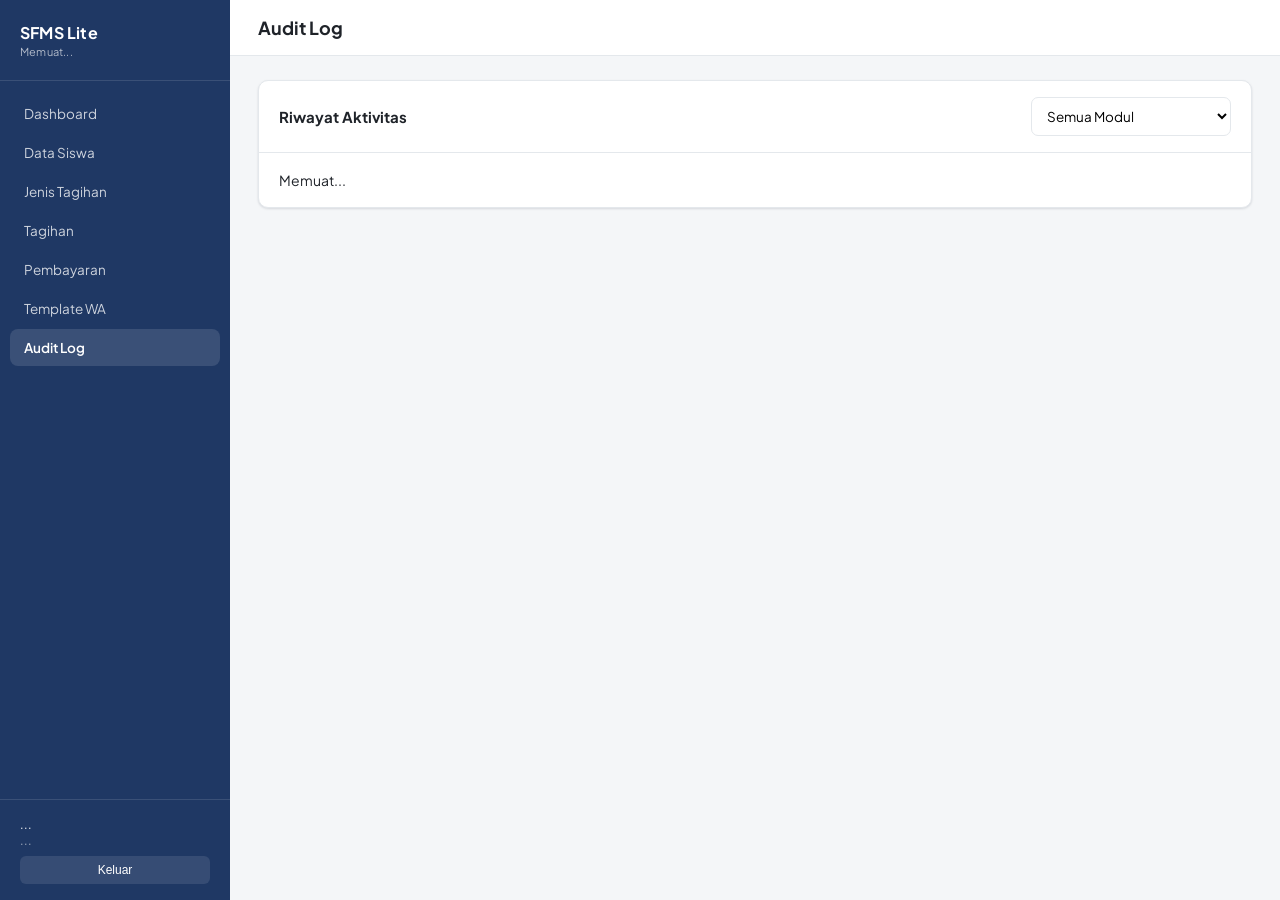
==== audit-log.html @ ceb2374f "Add files via upload" ====
<!DOCTYPE html>
<html lang="id">
<head>
<meta charset="UTF-8" />
<meta name="viewport" content="width=device-width, initial-scale=1.0" />
<title>Audit Log — SFMS Lite</title>
<link rel="stylesheet" href="css/style.css" />
<link rel="preconnect" href="https://fonts.googleapis.com">
<link href="https://fonts.googleapis.com/css2?family=Plus+Jakarta+Sans:wght@400;600;700&display=swap" rel="stylesheet">
</head>
<body>
  <div class="app-shell">
    <aside class="sidebar" id="sidebar">
      <div class="brand">SFMS Lite<small data-school-name>Memuat...</small></div>
      <nav>
        <a href="dashboard.html">Dashboard</a>
        <a href="siswa.html">Data Siswa</a>
        <a href="jenis-tagihan.html">Jenis Tagihan</a>
        <a href="tagihan.html">Tagihan</a>
        <a href="pembayaran.html">Pembayaran</a>
        <a href="template.html">Template WA</a>
        <a href="audit-log.html" class="active" data-roles="kepala_sekolah,super_admin">Audit Log</a>
      </nav>
      <div class="user-box">
        <div data-user-name>...</div>
        <div class="role" data-user-role>...</div>
        <button data-logout>Keluar</button>
      </div>
    </aside>

    <main class="main">
      <div class="topbar"><h1>Audit Log</h1></div>
      <div class="content">
        <div class="panel">
          <div class="panel-head">
            <h2>Riwayat Aktivitas</h2>
            <select id="filterEntity" style="width:200px;margin:0">
              <option value="">Semua Modul</option>
              <option value="students">Data Siswa</option>
              <option value="bills">Tagihan</option>
              <option value="payments">Pembayaran</option>
              <option value="billing_types">Jenis Tagihan</option>
            </select>
          </div>
          <div class="panel-body" id="logWrap">Memuat...</div>
        </div>
      </div>
    </main>
  </div>

  <!-- Modal detail before/after -->
  <div id="detailOverlay" style="display:none;position:fixed;inset:0;background:rgba(0,0,0,0.4);align-items:center;justify-content:center;z-index:100">
    <div style="background:#fff;border-radius:12px;padding:24px;width:600px;max-width:90%;max-height:80vh;overflow:auto">
      <h2 style="margin-top:0;font-size:16px">Detail Perubahan</h2>
      <div style="display:flex;gap:14px;flex-wrap:wrap">
        <div style="flex:1;min-width:240px">
          <div class="label" style="font-size:12px;color:var(--grey-700);margin-bottom:6px">Sebelum</div>
          <pre id="beforeData" style="background:var(--grey-100);padding:10px;border-radius:8px;font-size:11.5px;white-space:pre-wrap;word-break:break-all"></pre>
        </div>
        <div style="flex:1;min-width:240px">
          <div class="label" style="font-size:12px;color:var(--grey-700);margin-bottom:6px">Sesudah</div>
          <pre id="afterData" style="background:var(--grey-100);padding:10px;border-radius:8px;font-size:11.5px;white-space:pre-wrap;word-break:break-all"></pre>
        </div>
      </div>
      <div style="display:flex;justify-content:flex-end;margin-top:14px">
        <button class="btn btn-ghost" id="btnCloseDetail">Tutup</button>
      </div>
    </div>
  </div>

  <script type="module" src="js/auditLog.js"></script>
</body>
</html>
---- css/style.css ----
/* ============================================================
   SFMS LITE — Stylesheet
   Tokens: warna navy (kepercayaan/keuangan), aksen hijau (lunas),
   amber (menunggak), merah (ditolak/dibatalkan).
   ============================================================ */

:root {
  --navy: #1f3864;
  --navy-dark: #142847;
  --blue: #2e75b6;
  --blue-light: #e8f1fa;
  --green: #1e7a4d;
  --green-light: #e6f4ec;
  --amber: #b3650b;
  --amber-light: #fdf1e2;
  --red: #b3261e;
  --red-light: #fbe9e7;
  --grey-900: #1f2329;
  --grey-700: #4b5258;
  --grey-400: #9aa3ab;
  --grey-200: #e4e8ec;
  --grey-100: #f4f6f8;
  --white: #ffffff;
  --radius: 10px;
  --shadow: 0 1px 3px rgba(20, 30, 50, 0.08), 0 1px 2px rgba(20, 30, 50, 0.06);
  --font: 'Plus Jakarta Sans', system-ui, -apple-system, Segoe UI, Roboto, sans-serif;
}

* { box-sizing: border-box; }

body {
  margin: 0;
  font-family: var(--font);
  background: var(--grey-100);
  color: var(--grey-900);
  font-size: 14px;
}

a { color: var(--blue); text-decoration: none; }

/* ---------- Layout shell ---------- */
.app-shell { display: flex; min-height: 100vh; }

.sidebar {
  width: 230px;
  background: var(--navy);
  color: #fff;
  display: flex;
  flex-direction: column;
  flex-shrink: 0;
}
.sidebar .brand {
  padding: 22px 20px;
  font-weight: 700;
  font-size: 16px;
  border-bottom: 1px solid rgba(255,255,255,0.12);
  letter-spacing: 0.2px;
}
.sidebar .brand small { display: block; font-weight: 400; opacity: 0.65; font-size: 11px; margin-top: 2px; }
.sidebar nav { flex: 1; padding: 14px 10px; }
.sidebar nav a {
  display: block;
  color: rgba(255,255,255,0.78);
  padding: 10px 14px;
  border-radius: 8px;
  margin-bottom: 2px;
  font-size: 13.5px;
}
.sidebar nav a.active { background: rgba(255,255,255,0.12); color: #fff; font-weight: 600; }
.sidebar nav a:hover { background: rgba(255,255,255,0.08); color: #fff; }
.sidebar .user-box {
  padding: 16px 20px;
  border-top: 1px solid rgba(255,255,255,0.12);
  font-size: 12.5px;
}
.sidebar .user-box .role { opacity: 0.6; }
.sidebar .user-box button {
  margin-top: 8px; width: 100%;
  background: rgba(255,255,255,0.1); color: #fff; border: none;
  padding: 7px; border-radius: 6px; cursor: pointer; font-size: 12px;
}

.main { flex: 1; min-width: 0; }
.topbar {
  background: #fff; border-bottom: 1px solid var(--grey-200);
  padding: 16px 28px; display: flex; align-items: center; justify-content: space-between;
}
.topbar h1 { font-size: 18px; margin: 0; font-weight: 700; }
.content { padding: 24px 28px; }

/* ---------- Cards / widgets ---------- */
.cards { display: grid; grid-template-columns: repeat(auto-fit, minmax(200px, 1fr)); gap: 16px; margin-bottom: 24px; }
.card {
  background: #fff; border-radius: var(--radius); padding: 18px 20px;
  box-shadow: var(--shadow); border: 1px solid var(--grey-200);
}
.card .label { font-size: 12px; color: var(--grey-700); margin-bottom: 6px; }
.card .value { font-size: 24px; font-weight: 700; color: var(--navy); }
.card .sub { font-size: 11.5px; color: var(--grey-400); margin-top: 4px; }

.panel { background: #fff; border-radius: var(--radius); border: 1px solid var(--grey-200); box-shadow: var(--shadow); }
.panel-head { padding: 16px 20px; border-bottom: 1px solid var(--grey-200); display: flex; justify-content: space-between; align-items: center; }
.panel-head h2 { font-size: 15px; margin: 0; }
.panel-body { padding: 18px 20px; }

/* ---------- Table ---------- */
table { width: 100%; border-collapse: collapse; font-size: 13.5px; }
th { text-align: left; color: var(--grey-700); font-weight: 600; padding: 10px 12px; border-bottom: 2px solid var(--grey-200); white-space: nowrap; }
td { padding: 10px 12px; border-bottom: 1px solid var(--grey-200); vertical-align: middle; }
tr:hover td { background: var(--grey-100); }

/* ---------- Badges ---------- */
.badge { display: inline-block; padding: 3px 10px; border-radius: 999px; font-size: 11.5px; font-weight: 600; }
.badge-lunas { background: var(--green-light); color: var(--green); }
.badge-menunggak { background: var(--red-light); color: var(--red); }
.badge-sebagian { background: var(--amber-light); color: var(--amber); }
.badge-draft, .badge-aktif, .badge-ditagihkan { background: var(--blue-light); color: var(--blue); }
.badge-dispensasi, .badge-dibatalkan { background: var(--grey-200); color: var(--grey-700); }

/* ---------- Forms / buttons ---------- */
label { display: block; font-size: 12.5px; font-weight: 600; margin-bottom: 5px; color: var(--grey-700); }
input, select, textarea {
  width: 100%; padding: 9px 11px; border: 1px solid var(--grey-200); border-radius: 7px;
  font-family: var(--font); font-size: 13.5px; margin-bottom: 14px; background: #fff;
}
input:focus, select:focus, textarea:focus { outline: 2px solid var(--blue); outline-offset: 1px; border-color: var(--blue); }

.btn { display: inline-block; padding: 9px 16px; border-radius: 7px; border: none; font-size: 13.5px; font-weight: 600; cursor: pointer; }
.btn-primary { background: var(--navy); color: #fff; }
.btn-primary:hover { background: var(--navy-dark); }
.btn-success { background: var(--green); color: #fff; }
.btn-danger { background: var(--red); color: #fff; }
.btn-ghost { background: transparent; color: var(--navy); border: 1px solid var(--grey-200); }
.btn-sm { padding: 5px 10px; font-size: 12px; }
.btn:disabled { opacity: 0.5; cursor: not-allowed; }

.toolbar { display: flex; gap: 10px; align-items: center; margin-bottom: 16px; flex-wrap: wrap; }
.toolbar .grow { flex: 1; }

.empty-state { text-align: center; padding: 50px 20px; color: var(--grey-400); }

/* ---------- Login page ---------- */
.login-wrap { min-height: 100vh; display: flex; align-items: center; justify-content: center; background: var(--navy); }
.login-card { background: #fff; padding: 40px 36px; border-radius: 14px; width: 360px; box-shadow: 0 20px 50px rgba(0,0,0,0.25); }
.login-card h1 { font-size: 18px; margin: 0 0 4px; color: var(--navy); }
.login-card p.sub { font-size: 12.5px; color: var(--grey-700); margin: 0 0 22px; }
.login-card .error { background: var(--red-light); color: var(--red); padding: 9px 12px; border-radius: 7px; font-size: 12.5px; margin-bottom: 14px; }

/* ---------- Invoice public page ---------- */
.invoice-wrap { max-width: 520px; margin: 0 auto; padding: 30px 20px; }
.invoice-header { text-align: center; margin-bottom: 24px; }
.invoice-header .school { font-weight: 700; color: var(--navy); font-size: 16px; }
.invoice-amount { font-size: 28px; font-weight: 700; color: var(--navy); text-align: center; margin: 8px 0 4px; }

.helper-text { font-size: 12px; color: var(--grey-400); margin-top: -8px; margin-bottom: 14px; }

@media (max-width: 760px) {
  .sidebar { position: fixed; left: -230px; top: 0; height: 100%; z-index: 50; transition: left 0.2s; }
  .sidebar.open { left: 0; }
  .content { padding: 16px; }
}
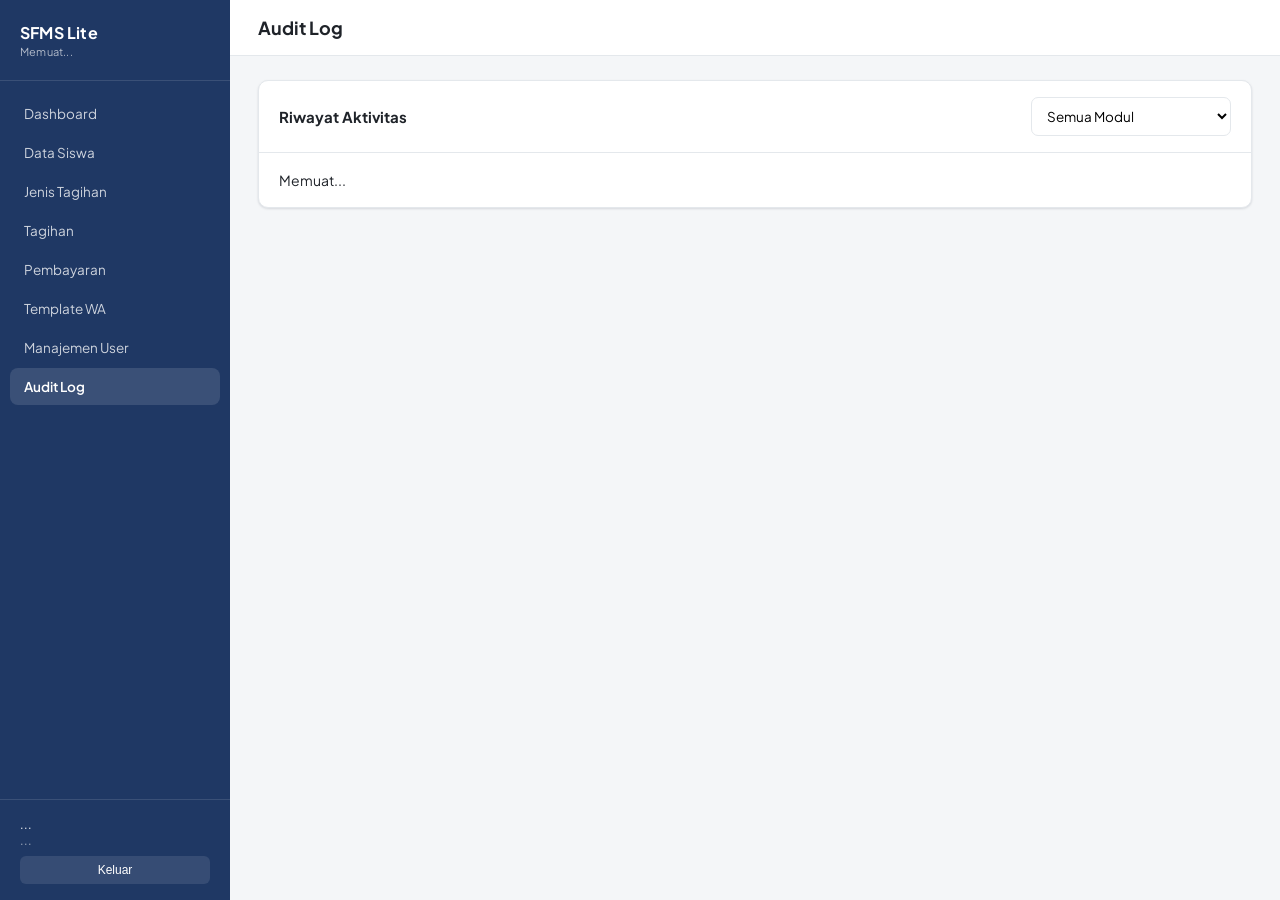
==== commit 4fbfa49e: "Add files via upload" ====
--- a/audit-log.html
+++ b/audit-log.html
@@ -19,6 +19,7 @@
         <a href="tagihan.html">Tagihan</a>
         <a href="pembayaran.html">Pembayaran</a>
         <a href="template.html">Template WA</a>
+        <a href="users.html" data-roles="kepala_sekolah,super_admin">Manajemen User</a>
         <a href="audit-log.html" class="active" data-roles="kepala_sekolah,super_admin">Audit Log</a>
       </nav>
       <div class="user-box">
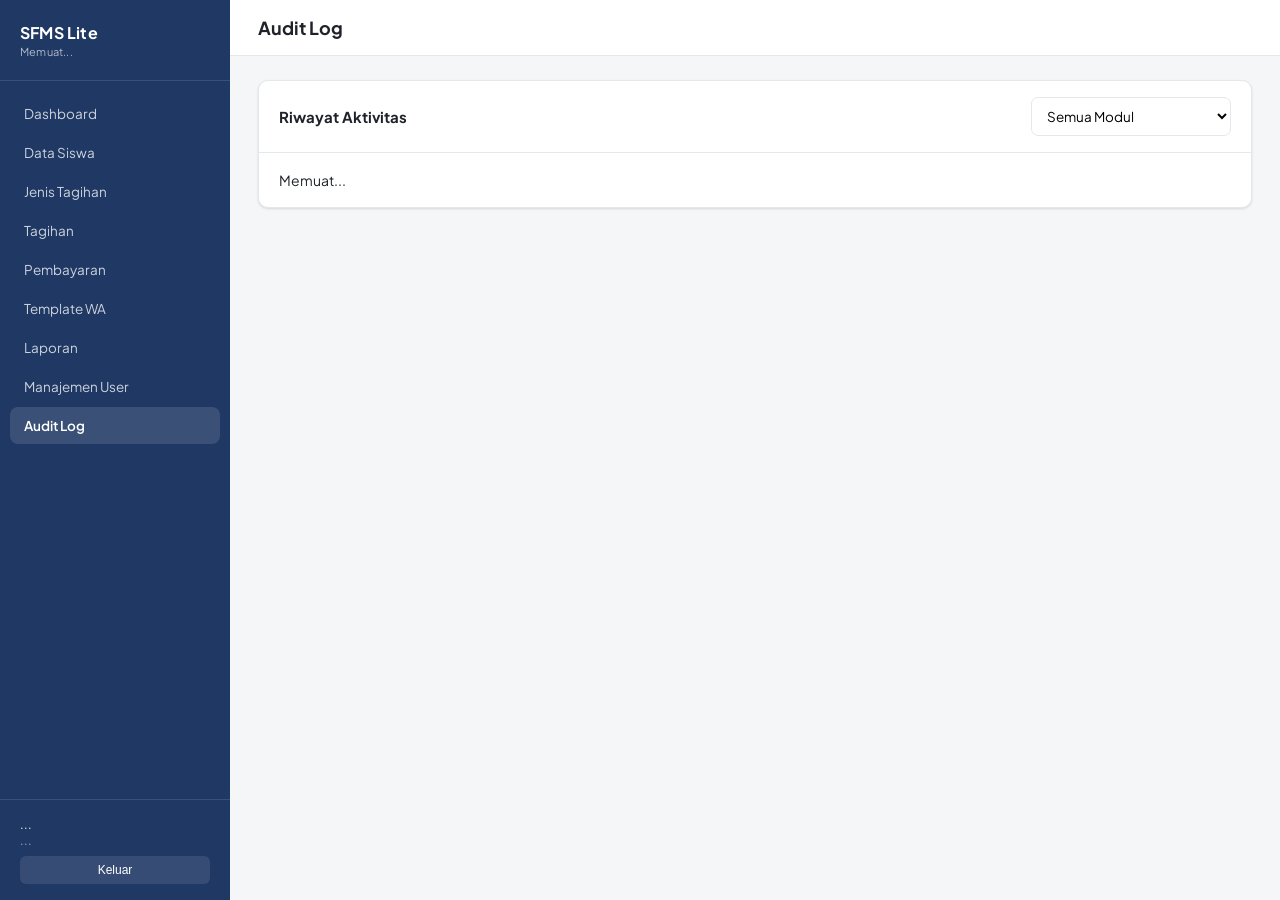
==== commit 0510c701: "Add files via upload" ====
--- a/audit-log.html
+++ b/audit-log.html
@@ -19,6 +19,7 @@
         <a href="tagihan.html">Tagihan</a>
         <a href="pembayaran.html">Pembayaran</a>
         <a href="template.html">Template WA</a>
+        <a href="laporan.html">Laporan</a>
         <a href="users.html" data-roles="kepala_sekolah,super_admin">Manajemen User</a>
         <a href="audit-log.html" class="active" data-roles="kepala_sekolah,super_admin">Audit Log</a>
       </nav>
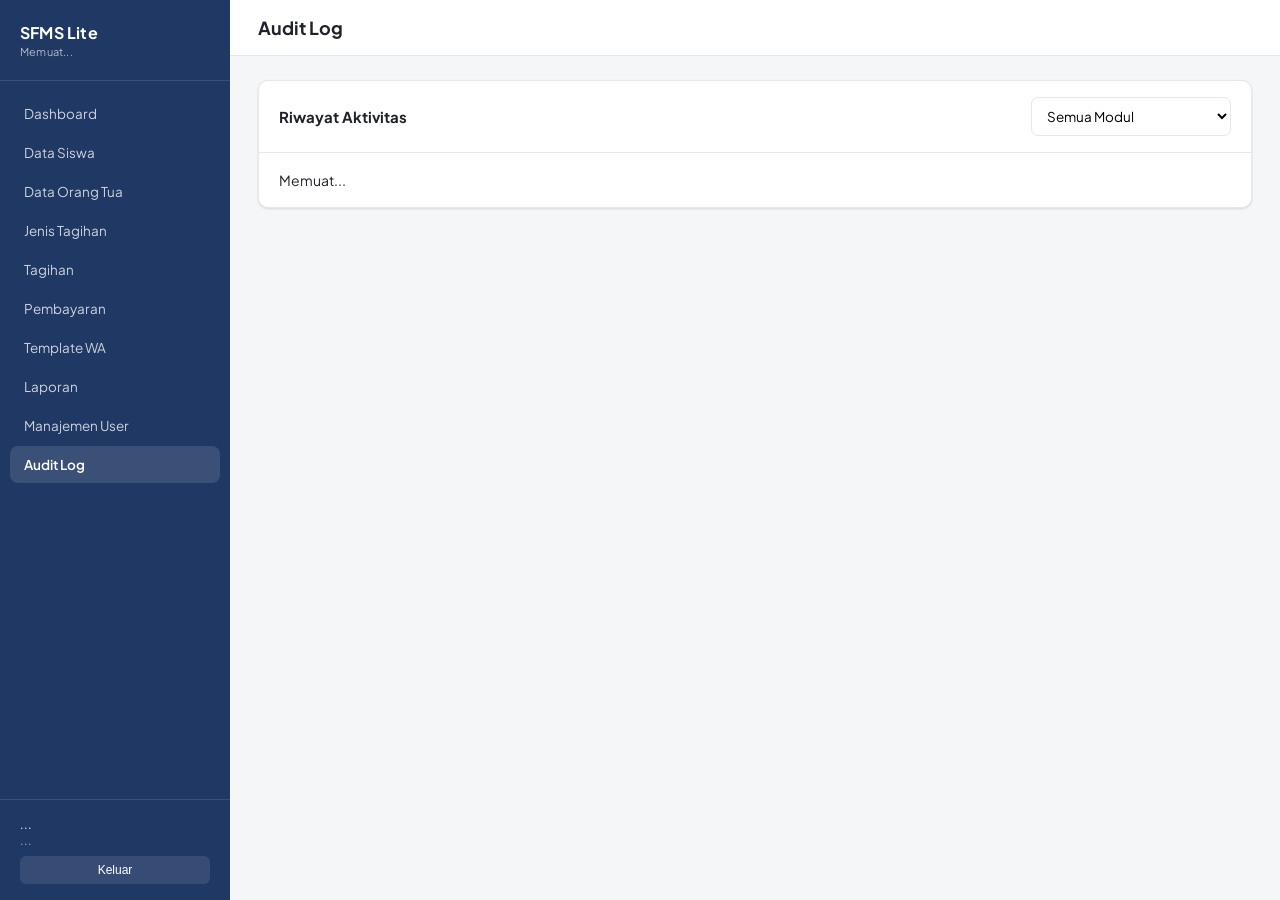
==== commit c651e6cc: "Add files via upload" ====
--- a/audit-log.html
+++ b/audit-log.html
@@ -15,6 +15,7 @@
       <nav>
         <a href="dashboard.html">Dashboard</a>
         <a href="siswa.html">Data Siswa</a>
+        <a href="orangtua.html">Data Orang Tua</a>
         <a href="jenis-tagihan.html">Jenis Tagihan</a>
         <a href="tagihan.html">Tagihan</a>
         <a href="pembayaran.html">Pembayaran</a>
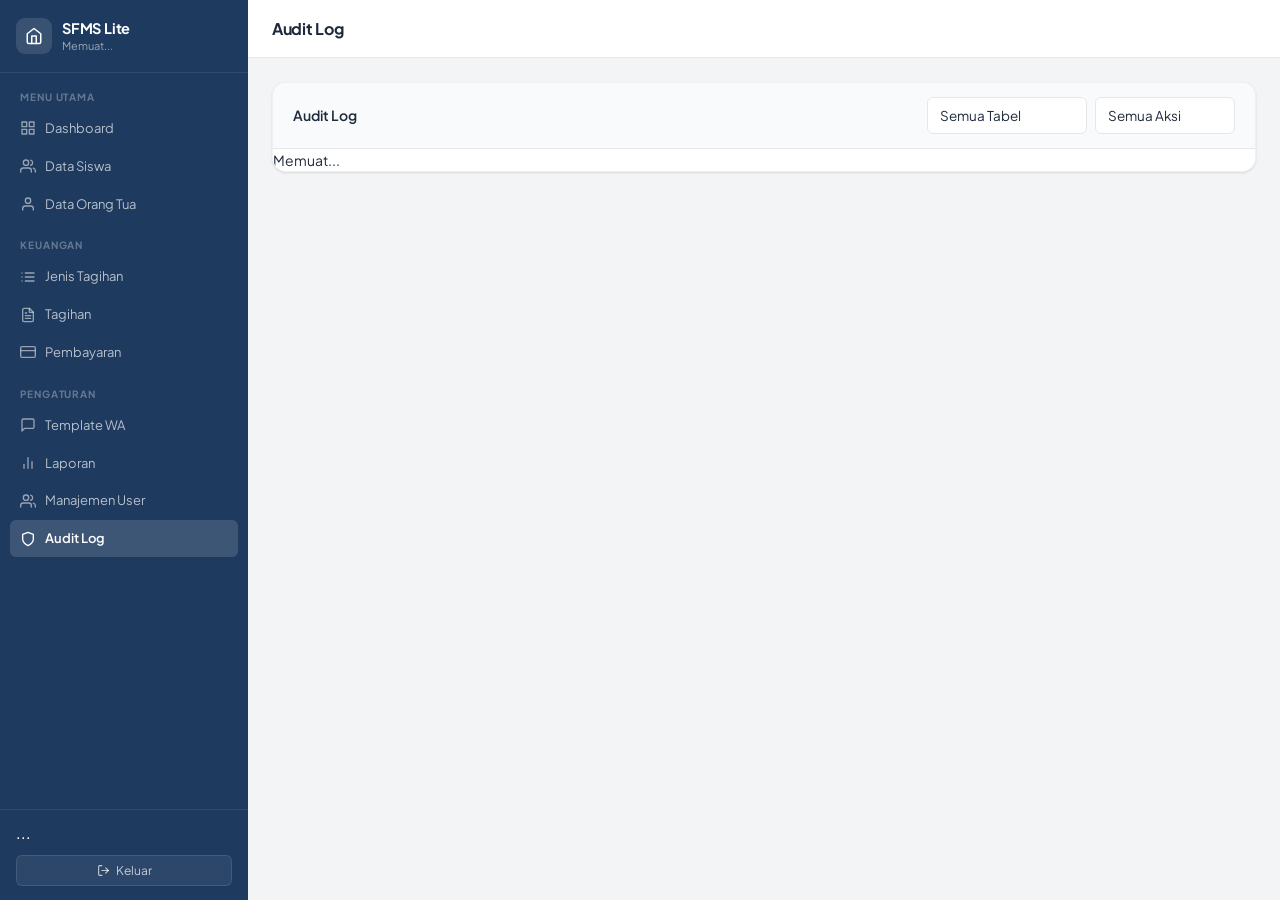
==== commit 7f36f519: "Add files via upload" ====
--- a/audit-log.html
+++ b/audit-log.html
@@ -5,72 +5,99 @@
 <meta name="viewport" content="width=device-width, initial-scale=1.0" />
 <title>Audit Log — SFMS Lite</title>
 <link rel="stylesheet" href="css/style.css" />
-<link rel="preconnect" href="https://fonts.googleapis.com">
-<link href="https://fonts.googleapis.com/css2?family=Plus+Jakarta+Sans:wght@400;600;700&display=swap" rel="stylesheet">
 </head>
 <body>
-  <div class="app-shell">
-    <aside class="sidebar" id="sidebar">
-      <div class="brand">SFMS Lite<small data-school-name>Memuat...</small></div>
-      <nav>
-        <a href="dashboard.html">Dashboard</a>
-        <a href="siswa.html">Data Siswa</a>
-        <a href="orangtua.html">Data Orang Tua</a>
-        <a href="jenis-tagihan.html">Jenis Tagihan</a>
-        <a href="tagihan.html">Tagihan</a>
-        <a href="pembayaran.html">Pembayaran</a>
-        <a href="template.html">Template WA</a>
-        <a href="laporan.html">Laporan</a>
-        <a href="users.html" data-roles="kepala_sekolah,super_admin">Manajemen User</a>
-        <a href="audit-log.html" class="active" data-roles="kepala_sekolah,super_admin">Audit Log</a>
-      </nav>
-      <div class="user-box">
-        <div data-user-name>...</div>
-        <div class="role" data-user-role>...</div>
-        <button data-logout>Keluar</button>
+
+<div class="sidebar-overlay" id="sidebarOverlay"></div>
+
+<div class="app-shell">
+  <aside class="sidebar" id="sidebar">
+    <div class="brand">
+      <div class="brand-icon"><svg xmlns="http://www.w3.org/2000/svg" width="18" height="18" viewBox="0 0 24 24" fill="none" stroke="currentColor" stroke-width="2" stroke-linecap="round" stroke-linejoin="round"><path d="M3 9l9-7 9 7v11a2 2 0 0 1-2 2H5a2 2 0 0 1-2-2z"/><polyline points="9 22 9 12 15 12 15 22"/></svg></div>
+      <div class="brand-text">
+        <div class="brand-name">SFMS Lite</div>
+        <div class="brand-sub" data-school-name>Memuat...</div>
       </div>
-    </aside>
+    </div>
+    <nav>
+      <div class="nav-section">MENU UTAMA</div>
+      <a href="dashboard.html"><svg xmlns="http://www.w3.org/2000/svg" width="16" height="16" viewBox="0 0 24 24" fill="none" stroke="currentColor" stroke-width="2" stroke-linecap="round" stroke-linejoin="round"><rect x="3" y="3" width="7" height="7"/><rect x="14" y="3" width="7" height="7"/><rect x="3" y="14" width="7" height="7"/><rect x="14" y="14" width="7" height="7"/></svg>Dashboard</a>
+      <a href="siswa.html"><svg xmlns="http://www.w3.org/2000/svg" width="16" height="16" viewBox="0 0 24 24" fill="none" stroke="currentColor" stroke-width="2" stroke-linecap="round" stroke-linejoin="round"><path d="M17 21v-2a4 4 0 0 0-4-4H5a4 4 0 0 0-4 4v2"/><circle cx="9" cy="7" r="4"/><path d="M23 21v-2a4 4 0 0 0-3-3.87"/><path d="M16 3.13a4 4 0 0 1 0 7.75"/></svg>Data Siswa</a>
+      <a href="orangtua.html"><svg xmlns="http://www.w3.org/2000/svg" width="16" height="16" viewBox="0 0 24 24" fill="none" stroke="currentColor" stroke-width="2" stroke-linecap="round" stroke-linejoin="round"><path d="M20 21v-2a4 4 0 0 0-4-4H8a4 4 0 0 0-4 4v2"/><circle cx="12" cy="7" r="4"/></svg>Data Orang Tua</a>
+      <div class="nav-section">KEUANGAN</div>
+      <a href="jenis-tagihan.html"><svg xmlns="http://www.w3.org/2000/svg" width="16" height="16" viewBox="0 0 24 24" fill="none" stroke="currentColor" stroke-width="2" stroke-linecap="round" stroke-linejoin="round"><line x1="8" y1="6" x2="21" y2="6"/><line x1="8" y1="12" x2="21" y2="12"/><line x1="8" y1="18" x2="21" y2="18"/><line x1="3" y1="6" x2="3.01" y2="6"/><line x1="3" y1="12" x2="3.01" y2="12"/><line x1="3" y1="18" x2="3.01" y2="18"/></svg>Jenis Tagihan</a>
+      <a href="tagihan.html"><svg xmlns="http://www.w3.org/2000/svg" width="16" height="16" viewBox="0 0 24 24" fill="none" stroke="currentColor" stroke-width="2" stroke-linecap="round" stroke-linejoin="round"><path d="M14 2H6a2 2 0 0 0-2 2v16a2 2 0 0 0 2 2h12a2 2 0 0 0 2-2V8z"/><polyline points="14 2 14 8 20 8"/><line x1="16" y1="13" x2="8" y2="13"/><line x1="16" y1="17" x2="8" y2="17"/><polyline points="10 9 9 9 8 9"/></svg>Tagihan</a>
+      <a href="pembayaran.html"><svg xmlns="http://www.w3.org/2000/svg" width="16" height="16" viewBox="0 0 24 24" fill="none" stroke="currentColor" stroke-width="2" stroke-linecap="round" stroke-linejoin="round"><rect x="1" y="4" width="22" height="16" rx="2" ry="2"/><line x1="1" y1="10" x2="23" y2="10"/></svg>Pembayaran</a>
+      <div class="nav-section">PENGATURAN</div>
+      <a href="template.html"><svg xmlns="http://www.w3.org/2000/svg" width="16" height="16" viewBox="0 0 24 24" fill="none" stroke="currentColor" stroke-width="2" stroke-linecap="round" stroke-linejoin="round"><path d="M21 15a2 2 0 0 1-2 2H7l-4 4V5a2 2 0 0 1 2-2h14a2 2 0 0 1 2 2z"/></svg>Template WA</a>
+      <a href="laporan.html"><svg xmlns="http://www.w3.org/2000/svg" width="16" height="16" viewBox="0 0 24 24" fill="none" stroke="currentColor" stroke-width="2" stroke-linecap="round" stroke-linejoin="round"><line x1="18" y1="20" x2="18" y2="10"/><line x1="12" y1="20" x2="12" y2="4"/><line x1="6" y1="20" x2="6" y2="14"/></svg>Laporan</a>
+      <a href="users.html" data-roles="kepala_sekolah"><svg xmlns="http://www.w3.org/2000/svg" width="16" height="16" viewBox="0 0 24 24" fill="none" stroke="currentColor" stroke-width="2" stroke-linecap="round" stroke-linejoin="round"><path d="M17 21v-2a4 4 0 0 0-4-4H5a4 4 0 0 0-4 4v2"/><circle cx="9" cy="7" r="4"/><path d="M23 21v-2a4 4 0 0 0-3-3.87"/><path d="M16 3.13a4 4 0 0 1 0 7.75"/></svg>Manajemen User</a>
+      <a href="audit-log.html" class="active"><svg xmlns="http://www.w3.org/2000/svg" width="16" height="16" viewBox="0 0 24 24" fill="none" stroke="currentColor" stroke-width="2" stroke-linecap="round" stroke-linejoin="round"><path d="M12 22s8-4 8-10V5l-8-3-8 3v7c0 6 8 10 8 10z"/></svg>Audit Log</a>
+    </nav>
+    <div class="user-box">
+      <div data-user-name>...</div>
+      <div data-user-role></div>
+      <button data-logout><svg xmlns="http://www.w3.org/2000/svg" width="13" height="13" viewBox="0 0 24 24" fill="none" stroke="currentColor" stroke-width="2" stroke-linecap="round" stroke-linejoin="round"><path d="M9 21H5a2 2 0 0 1-2-2V5a2 2 0 0 1 2-2h4"/><polyline points="16 17 21 12 16 7"/><line x1="21" y1="12" x2="9" y2="12"/></svg> Keluar</button>
+    </div>
+  </aside>
 
-    <main class="main">
-      <div class="topbar"><h1>Audit Log</h1></div>
-      <div class="content">
-        <div class="panel">
-          <div class="panel-head">
-            <h2>Riwayat Aktivitas</h2>
-            <select id="filterEntity" style="width:200px;margin:0">
-              <option value="">Semua Modul</option>
-              <option value="students">Data Siswa</option>
+  <main class="main">
+    <div class="topbar">
+      <div class="topbar-left">
+        <button class="btn-hamburger" id="btnMenu" aria-label="Buka menu"><svg xmlns="http://www.w3.org/2000/svg" width="20" height="20" viewBox="0 0 24 24" fill="none" stroke="currentColor" stroke-width="2" stroke-linecap="round" stroke-linejoin="round"><line x1="3" y1="12" x2="21" y2="12"/><line x1="3" y1="6" x2="21" y2="6"/><line x1="3" y1="18" x2="21" y2="18"/></svg></button>
+        <h1>Audit Log</h1>
+      </div>
+      <div class="topbar-actions" id="topbarActions"></div>
+    </div>
+    <div class="content">
+      <div class="panel">
+        <div class="panel-head">
+          <h2>Audit Log</h2>
+          <div style="display:flex;gap:8px;align-items:center;flex-wrap:wrap">
+            <select id="filterTable" style="margin:0;width:160px">
+              <option value="">Semua Tabel</option>
               <option value="bills">Tagihan</option>
               <option value="payments">Pembayaran</option>
-              <option value="billing_types">Jenis Tagihan</option>
+              <option value="students">Siswa</option>
+              <option value="profiles">User</option>
+            </select>
+            <select id="filterAction" style="margin:0;width:140px">
+              <option value="">Semua Aksi</option>
+              <option value="INSERT">Tambah</option>
+              <option value="UPDATE">Ubah</option>
+              <option value="DELETE">Hapus</option>
             </select>
           </div>
-          <div class="panel-body" id="logWrap">Memuat...</div>
+        </div>
+        <div class="panel-body">
+          <div class="table-wrap table-desktop" id="auditTableWrap">Memuat...</div>
+          <div class="card-list" id="auditCardList"></div>
         </div>
       </div>
-    </main>
-  </div>
+    </div>
+  </main>
+</div>
 
-  <!-- Modal detail before/after -->
-  <div id="detailOverlay" style="display:none;position:fixed;inset:0;background:rgba(0,0,0,0.4);align-items:center;justify-content:center;z-index:100">
-    <div style="background:#fff;border-radius:12px;padding:24px;width:600px;max-width:90%;max-height:80vh;overflow:auto">
-      <h2 style="margin-top:0;font-size:16px">Detail Perubahan</h2>
-      <div style="display:flex;gap:14px;flex-wrap:wrap">
-        <div style="flex:1;min-width:240px">
-          <div class="label" style="font-size:12px;color:var(--grey-700);margin-bottom:6px">Sebelum</div>
-          <pre id="beforeData" style="background:var(--grey-100);padding:10px;border-radius:8px;font-size:11.5px;white-space:pre-wrap;word-break:break-all"></pre>
-        </div>
-        <div style="flex:1;min-width:240px">
-          <div class="label" style="font-size:12px;color:var(--grey-700);margin-bottom:6px">Sesudah</div>
-          <pre id="afterData" style="background:var(--grey-100);padding:10px;border-radius:8px;font-size:11.5px;white-space:pre-wrap;word-break:break-all"></pre>
-        </div>
-      </div>
-      <div style="display:flex;justify-content:flex-end;margin-top:14px">
-        <button class="btn btn-ghost" id="btnCloseDetail">Tutup</button>
-      </div>
-    </div>
-  </div>
 
-  <script type="module" src="js/auditLog.js"></script>
+
+<nav class="bottom-nav">
+  <a href="dashboard.html" class="bn-item"><svg xmlns="http://www.w3.org/2000/svg" width="20" height="20" viewBox="0 0 24 24" fill="none" stroke="currentColor" stroke-width="2" stroke-linecap="round" stroke-linejoin="round"><rect x="3" y="3" width="7" height="7"/><rect x="14" y="3" width="7" height="7"/><rect x="3" y="14" width="7" height="7"/><rect x="14" y="14" width="7" height="7"/></svg>Dashboard</a>
+  <a href="tagihan.html" class="bn-item"><svg xmlns="http://www.w3.org/2000/svg" width="20" height="20" viewBox="0 0 24 24" fill="none" stroke="currentColor" stroke-width="2" stroke-linecap="round" stroke-linejoin="round"><path d="M14 2H6a2 2 0 0 0-2 2v16a2 2 0 0 0 2 2h12a2 2 0 0 0 2-2V8z"/><polyline points="14 2 14 8 20 8"/><line x1="16" y1="13" x2="8" y2="13"/><line x1="16" y1="17" x2="8" y2="17"/><polyline points="10 9 9 9 8 9"/></svg>Tagihan</a>
+  <a href="pembayaran.html" class="bn-item"><svg xmlns="http://www.w3.org/2000/svg" width="20" height="20" viewBox="0 0 24 24" fill="none" stroke="currentColor" stroke-width="2" stroke-linecap="round" stroke-linejoin="round"><rect x="1" y="4" width="22" height="16" rx="2" ry="2"/><line x1="1" y1="10" x2="23" y2="10"/></svg>Pembayaran</a>
+  <a href="laporan.html" class="bn-item"><svg xmlns="http://www.w3.org/2000/svg" width="20" height="20" viewBox="0 0 24 24" fill="none" stroke="currentColor" stroke-width="2" stroke-linecap="round" stroke-linejoin="round"><line x1="18" y1="20" x2="18" y2="10"/><line x1="12" y1="20" x2="12" y2="4"/><line x1="6" y1="20" x2="6" y2="14"/></svg>Laporan</a>
+</nav>
+
+<script type="module" src="js/audit-log.js"></script>
+<script>
+  const btnMenu = document.getElementById("btnMenu");
+  const sidebar = document.getElementById("sidebar");
+  const overlay = document.getElementById("sidebarOverlay");
+  function openSidebar()  { sidebar.classList.add("open"); overlay.classList.add("active"); document.body.style.overflow="hidden"; }
+  function closeSidebar() { sidebar.classList.remove("open"); overlay.classList.remove("active"); document.body.style.overflow=""; }
+  btnMenu.addEventListener("click", () => sidebar.classList.contains("open") ? closeSidebar() : openSidebar());
+  overlay.addEventListener("click", closeSidebar);
+  document.addEventListener("keydown", e => { if (e.key==="Escape") closeSidebar(); });
+
+</script>
 </body>
-</html>
+</html>
--- a/css/style.css
+++ b/css/style.css
@@ -1,161 +1,940 @@
 /* ============================================================
-   SFMS LITE — Stylesheet
-   Tokens: warna navy (kepercayaan/keuangan), aksen hijau (lunas),
-   amber (menunggak), merah (ditolak/dibatalkan).
+   SFMS LITE — Stylesheet v3.0
+   Design: Clean, professional, high-contrast, mobile-first.
+   No framework dependencies — pure CSS custom properties.
    ============================================================ */
 
+@import url('https://fonts.googleapis.com/css2?family=Plus+Jakarta+Sans:ital,wght@0,400;0,500;0,600;0,700;1,400&display=swap');
+
+/* ================================================================
+   TOKENS
+   ================================================================ */
 :root {
-  --navy: #1f3864;
-  --navy-dark: #142847;
-  --blue: #2e75b6;
-  --blue-light: #e8f1fa;
-  --green: #1e7a4d;
-  --green-light: #e6f4ec;
-  --amber: #b3650b;
-  --amber-light: #fdf1e2;
-  --red: #b3261e;
-  --red-light: #fbe9e7;
-  --grey-900: #1f2329;
-  --grey-700: #4b5258;
-  --grey-400: #9aa3ab;
-  --grey-200: #e4e8ec;
-  --grey-100: #f4f6f8;
-  --white: #ffffff;
-  --radius: 10px;
-  --shadow: 0 1px 3px rgba(20, 30, 50, 0.08), 0 1px 2px rgba(20, 30, 50, 0.06);
-  --font: 'Plus Jakarta Sans', system-ui, -apple-system, Segoe UI, Roboto, sans-serif;
-}
-
-* { box-sizing: border-box; }
+  /* Brand */
+  --navy:          #1e3a5f;
+  --navy-dark:     #132740;
+  --navy-hover:    #254b7a;
+  --blue:          #2563eb;
+  --blue-light:    #eff6ff;
+  --blue-mid:      #dbeafe;
+
+  /* Semantic */
+  --green:         #16a34a;
+  --green-light:   #f0fdf4;
+  --green-mid:     #dcfce7;
+  --amber:         #d97706;
+  --amber-light:   #fffbeb;
+  --amber-mid:     #fef3c7;
+  --red:           #dc2626;
+  --red-light:     #fef2f2;
+  --red-mid:       #fee2e2;
+  --purple:        #7c3aed;
+  --purple-light:  #f5f3ff;
+
+  /* Neutrals — higher contrast */
+  --grey-950:      #0f172a;
+  --grey-900:      #1e293b;
+  --grey-700:      #374151;
+  --grey-600:      #4b5563;
+  --grey-500:      #6b7280;
+  --grey-400:      #9ca3af;
+  --grey-300:      #d1d5db;
+  --grey-200:      #e5e7eb;
+  --grey-100:      #f3f4f6;
+  --grey-50:       #f9fafb;
+  --white:         #ffffff;
+
+  /* Spacing */
+  --space-1:  4px;
+  --space-2:  8px;
+  --space-3:  12px;
+  --space-4:  16px;
+  --space-5:  20px;
+  --space-6:  24px;
+  --space-8:  32px;
+
+  /* Shape */
+  --radius-sm:  6px;
+  --radius:     10px;
+  --radius-lg:  14px;
+  --radius-xl:  20px;
+
+  /* Shadows — lighter, more elegant */
+  --shadow-xs:  0 1px 2px rgba(0,0,0,0.05);
+  --shadow-sm:  0 1px 3px rgba(0,0,0,0.08), 0 1px 2px rgba(0,0,0,0.04);
+  --shadow:     0 4px 12px rgba(0,0,0,0.08), 0 2px 4px rgba(0,0,0,0.04);
+  --shadow-lg:  0 10px 32px rgba(0,0,0,0.12), 0 4px 8px rgba(0,0,0,0.06);
+  --shadow-xl:  0 20px 48px rgba(0,0,0,0.16), 0 8px 16px rgba(0,0,0,0.08);
+
+  /* Borders */
+  --border:      1px solid var(--grey-200);
+  --border-light: 1px solid rgba(0,0,0,0.06);
+
+  /* Transitions */
+  --ease:        0.18s ease;
+  --ease-spring: 0.22s cubic-bezier(0.34,1.56,0.64,1);
+
+  /* Layout */
+  --sidebar-w:   248px;
+  --topbar-h:    58px;
+  --bottom-nav-h: 60px;
+
+  /* Typography */
+  --font:        'Plus Jakarta Sans', system-ui, -apple-system, sans-serif;
+}
+
+/* ================================================================
+   RESET & BASE
+   ================================================================ */
+*, *::before, *::after { box-sizing: border-box; margin: 0; padding: 0; }
+
+html { scroll-behavior: smooth; }
 
 body {
-  margin: 0;
   font-family: var(--font);
   background: var(--grey-100);
   color: var(--grey-900);
   font-size: 14px;
+  line-height: 1.6;
+  -webkit-font-smoothing: antialiased;
+  -moz-osx-font-smoothing: grayscale;
 }
 
 a { color: var(--blue); text-decoration: none; }
-
-/* ---------- Layout shell ---------- */
-.app-shell { display: flex; min-height: 100vh; }
-
+a:hover { text-decoration: underline; }
+
+img { max-width: 100%; }
+
+/* ================================================================
+   LAYOUT SHELL
+   ================================================================ */
+.app-shell {
+  display: flex;
+  min-height: 100vh;
+}
+
+/* ================================================================
+   SIDEBAR
+   ================================================================ */
 .sidebar {
-  width: 230px;
+  width: var(--sidebar-w);
   background: var(--navy);
   color: #fff;
   display: flex;
   flex-direction: column;
   flex-shrink: 0;
-}
+  position: sticky;
+  top: 0;
+  height: 100vh;
+  overflow-y: auto;
+  overflow-x: hidden;
+  scrollbar-width: none;
+  z-index: 40;
+}
+.sidebar::-webkit-scrollbar { display: none; }
+
+/* Brand */
 .sidebar .brand {
-  padding: 22px 20px;
-  font-weight: 700;
-  font-size: 16px;
-  border-bottom: 1px solid rgba(255,255,255,0.12);
-  letter-spacing: 0.2px;
-}
-.sidebar .brand small { display: block; font-weight: 400; opacity: 0.65; font-size: 11px; margin-top: 2px; }
-.sidebar nav { flex: 1; padding: 14px 10px; }
+  padding: 18px 16px;
+  display: flex;
+  align-items: center;
+  gap: 10px;
+  border-bottom: 1px solid rgba(255,255,255,0.08);
+  flex-shrink: 0;
+}
+.brand-icon {
+  width: 36px; height: 36px;
+  background: rgba(255,255,255,0.12);
+  border-radius: 9px;
+  display: flex; align-items: center; justify-content: center;
+  flex-shrink: 0;
+  color: #fff;
+}
+.brand-icon svg { width: 18px; height: 18px; }
+.brand-text .brand-name {
+  font-weight: 700; font-size: 14.5px;
+  letter-spacing: -0.2px; line-height: 1.2;
+}
+.brand-text .brand-sub {
+  font-size: 11px; opacity: 0.55;
+  margin-top: 1px; line-height: 1.2;
+}
+
+/* Nav */
+.sidebar nav {
+  flex: 1;
+  padding: 8px 10px;
+  overflow-y: auto;
+  scrollbar-width: none;
+}
+.sidebar nav::-webkit-scrollbar { display: none; }
+
+.nav-section {
+  font-size: 10px; font-weight: 700;
+  letter-spacing: 0.9px; text-transform: uppercase;
+  color: rgba(255,255,255,0.32);
+  padding: 14px 10px 5px;
+}
+.nav-section:first-child { padding-top: 8px; }
+
 .sidebar nav a {
-  display: block;
-  color: rgba(255,255,255,0.78);
-  padding: 10px 14px;
-  border-radius: 8px;
-  margin-bottom: 2px;
-  font-size: 13.5px;
-}
-.sidebar nav a.active { background: rgba(255,255,255,0.12); color: #fff; font-weight: 600; }
-.sidebar nav a:hover { background: rgba(255,255,255,0.08); color: #fff; }
-.sidebar .user-box {
-  padding: 16px 20px;
-  border-top: 1px solid rgba(255,255,255,0.12);
-  font-size: 12.5px;
-}
-.sidebar .user-box .role { opacity: 0.6; }
-.sidebar .user-box button {
-  margin-top: 8px; width: 100%;
-  background: rgba(255,255,255,0.1); color: #fff; border: none;
-  padding: 7px; border-radius: 6px; cursor: pointer; font-size: 12px;
-}
-
-.main { flex: 1; min-width: 0; }
+  display: flex; align-items: center; gap: 9px;
+  color: rgba(255,255,255,0.68);
+  padding: 8px 10px;
+  border-radius: var(--radius-sm);
+  margin-bottom: 1px;
+  font-size: 13px;
+  transition: background var(--ease), color var(--ease);
+  text-decoration: none;
+}
+.sidebar nav a svg {
+  width: 16px; height: 16px; flex-shrink: 0;
+  opacity: 0.8;
+}
+.sidebar nav a:hover {
+  background: rgba(255,255,255,0.08);
+  color: rgba(255,255,255,0.95);
+  text-decoration: none;
+}
+.sidebar nav a.active {
+  background: rgba(255,255,255,0.14);
+  color: #fff;
+  font-weight: 600;
+}
+.sidebar nav a.active svg { opacity: 1; }
+
+/* User box */
+.user-box {
+  padding: 14px 16px;
+  border-top: 1px solid rgba(255,255,255,0.08);
+  flex-shrink: 0;
+}
+.user-box [data-user-name] {
+  font-weight: 600; font-size: 13px; color: #fff;
+  white-space: nowrap; overflow: hidden; text-overflow: ellipsis;
+}
+.user-box [data-user-role] {
+  font-size: 11.5px; color: rgba(255,255,255,0.48);
+  margin-top: 1px;
+}
+.user-box [data-logout] {
+  margin-top: 10px; width: 100%;
+  background: rgba(255,255,255,0.07);
+  color: rgba(255,255,255,0.72);
+  border: 1px solid rgba(255,255,255,0.10);
+  padding: 7px; border-radius: var(--radius-sm);
+  cursor: pointer; font-size: 12px;
+  font-family: var(--font);
+  display: flex; align-items: center; justify-content: center; gap: 6px;
+  transition: background var(--ease);
+}
+.user-box [data-logout]:hover {
+  background: rgba(255,255,255,0.13);
+  color: #fff;
+}
+.user-box [data-logout] svg { width: 13px; height: 13px; }
+
+/* Sidebar overlay (mobile) */
+.sidebar-overlay {
+  display: none;
+  position: fixed; inset: 0;
+  background: rgba(0,0,0,0.40);
+  z-index: 39;
+  backdrop-filter: blur(2px);
+}
+.sidebar-overlay.active { display: block; }
+
+/* ================================================================
+   MAIN
+   ================================================================ */
+.main {
+  flex: 1; min-width: 0;
+  display: flex; flex-direction: column;
+}
+
+/* Topbar */
 .topbar {
-  background: #fff; border-bottom: 1px solid var(--grey-200);
-  padding: 16px 28px; display: flex; align-items: center; justify-content: space-between;
-}
-.topbar h1 { font-size: 18px; margin: 0; font-weight: 700; }
-.content { padding: 24px 28px; }
-
-/* ---------- Cards / widgets ---------- */
-.cards { display: grid; grid-template-columns: repeat(auto-fit, minmax(200px, 1fr)); gap: 16px; margin-bottom: 24px; }
+  height: var(--topbar-h);
+  background: var(--white);
+  border-bottom: var(--border);
+  padding: 0 24px;
+  display: flex; align-items: center; justify-content: space-between;
+  position: sticky; top: 0; z-index: 20;
+  gap: 12px;
+}
+.topbar-left { display: flex; align-items: center; gap: 12px; }
+.topbar h1 {
+  font-size: 16px; font-weight: 700;
+  color: var(--grey-900); letter-spacing: -0.3px;
+}
+.topbar-actions { display: flex; align-items: center; gap: 8px; }
+
+/* Hamburger */
+.btn-hamburger {
+  display: none;
+  background: none; border: none; cursor: pointer;
+  color: var(--grey-600); padding: 6px;
+  border-radius: var(--radius-sm);
+  transition: background var(--ease);
+}
+.btn-hamburger:hover { background: var(--grey-100); }
+.btn-hamburger svg { width: 20px; height: 20px; display: block; }
+
+/* Content */
+.content {
+  padding: var(--space-6);
+  flex: 1;
+  padding-bottom: calc(var(--space-6) + var(--bottom-nav-h) + 8px);
+}
+
+/* Page header */
+.page-header {
+  margin-bottom: var(--space-6);
+}
+.page-header h2 {
+  font-size: 20px; font-weight: 700;
+  color: var(--grey-950); letter-spacing: -0.4px;
+}
+.page-header p {
+  font-size: 13.5px; color: var(--grey-500);
+  margin-top: 3px;
+}
+
+/* ================================================================
+   CARDS
+   ================================================================ */
+.cards {
+  display: grid;
+  grid-template-columns: repeat(auto-fit, minmax(168px, 1fr));
+  gap: 14px;
+  margin-bottom: var(--space-6);
+}
+
 .card {
-  background: #fff; border-radius: var(--radius); padding: 18px 20px;
-  box-shadow: var(--shadow); border: 1px solid var(--grey-200);
-}
-.card .label { font-size: 12px; color: var(--grey-700); margin-bottom: 6px; }
-.card .value { font-size: 24px; font-weight: 700; color: var(--navy); }
-.card .sub { font-size: 11.5px; color: var(--grey-400); margin-top: 4px; }
-
-.panel { background: #fff; border-radius: var(--radius); border: 1px solid var(--grey-200); box-shadow: var(--shadow); }
-.panel-head { padding: 16px 20px; border-bottom: 1px solid var(--grey-200); display: flex; justify-content: space-between; align-items: center; }
-.panel-head h2 { font-size: 15px; margin: 0; }
-.panel-body { padding: 18px 20px; }
-
-/* ---------- Table ---------- */
-table { width: 100%; border-collapse: collapse; font-size: 13.5px; }
-th { text-align: left; color: var(--grey-700); font-weight: 600; padding: 10px 12px; border-bottom: 2px solid var(--grey-200); white-space: nowrap; }
-td { padding: 10px 12px; border-bottom: 1px solid var(--grey-200); vertical-align: middle; }
-tr:hover td { background: var(--grey-100); }
-
-/* ---------- Badges ---------- */
-.badge { display: inline-block; padding: 3px 10px; border-radius: 999px; font-size: 11.5px; font-weight: 600; }
-.badge-lunas { background: var(--green-light); color: var(--green); }
-.badge-menunggak { background: var(--red-light); color: var(--red); }
-.badge-sebagian { background: var(--amber-light); color: var(--amber); }
-.badge-draft, .badge-aktif, .badge-ditagihkan { background: var(--blue-light); color: var(--blue); }
-.badge-dispensasi, .badge-dibatalkan { background: var(--grey-200); color: var(--grey-700); }
-
-/* ---------- Forms / buttons ---------- */
-label { display: block; font-size: 12.5px; font-weight: 600; margin-bottom: 5px; color: var(--grey-700); }
+  background: var(--white);
+  border-radius: var(--radius-lg);
+  padding: 20px;
+  border: 1px solid rgba(0,0,0,0.06);
+  box-shadow: var(--shadow-sm);
+  position: relative;
+  overflow: hidden;
+  transition: transform var(--ease), box-shadow var(--ease);
+  cursor: default;
+}
+.card:hover {
+  transform: translateY(-2px);
+  box-shadow: var(--shadow);
+}
+
+/* Accent bar */
+.card::after {
+  content: '';
+  position: absolute; top: 0; left: 0; right: 0; height: 3px;
+  background: var(--blue);
+  border-radius: var(--radius-lg) var(--radius-lg) 0 0;
+}
+.card.green::after  { background: var(--green); }
+.card.amber::after  { background: var(--amber); }
+.card.red::after    { background: var(--red); }
+.card.purple::after { background: var(--purple); }
+
+/* Card icon */
+.card-icon {
+  width: 40px; height: 40px;
+  border-radius: 10px;
+  display: flex; align-items: center; justify-content: center;
+  margin-bottom: 14px;
+  background: var(--blue-light);
+  color: var(--blue);
+  flex-shrink: 0;
+}
+.card-icon svg { width: 20px; height: 20px; }
+.card.green  .card-icon { background: var(--green-light);  color: var(--green); }
+.card.amber  .card-icon { background: var(--amber-light);  color: var(--amber); }
+.card.red    .card-icon { background: var(--red-light);    color: var(--red); }
+.card.purple .card-icon { background: var(--purple-light); color: var(--purple); }
+
+.card .label {
+  font-size: 12px; font-weight: 500;
+  color: var(--grey-500); margin-bottom: 4px;
+}
+.card .value {
+  font-size: 24px; font-weight: 700;
+  color: var(--grey-950); letter-spacing: -0.5px; line-height: 1;
+}
+.card .value.value-sm { font-size: 16px; letter-spacing: -0.3px; }
+.card .sub {
+  font-size: 11.5px; color: var(--grey-400);
+  margin-top: 5px;
+}
+
+/* ================================================================
+   PANELS
+   ================================================================ */
+.panel {
+  background: var(--white);
+  border-radius: var(--radius-lg);
+  border: 1px solid rgba(0,0,0,0.06);
+  box-shadow: var(--shadow-sm);
+  overflow: hidden;
+  margin-bottom: var(--space-5);
+}
+.panel:last-child { margin-bottom: 0; }
+
+.panel-head {
+  padding: 14px 20px;
+  border-bottom: var(--border);
+  display: flex; justify-content: space-between; align-items: center;
+  background: var(--grey-50);
+  gap: 12px;
+}
+.panel-head h2 {
+  font-size: 14px; font-weight: 600;
+  color: var(--grey-900); display: flex;
+  align-items: center; gap: 7px;
+}
+.panel-head h2 svg {
+  width: 15px; height: 15px; color: var(--grey-500);
+}
+.panel-body { overflow: hidden; }
+.panel-body.padded { padding: 20px; }
+
+/* ================================================================
+   TABLE
+   ================================================================ */
+.table-wrap { overflow-x: auto; -webkit-overflow-scrolling: touch; }
+
+/* Shadow kanan sebagai indikator scroll */
+.table-wrap-scroll {
+  overflow-x: auto;
+  -webkit-overflow-scrolling: touch;
+  background:
+    linear-gradient(to right, white 30%, rgba(255,255,255,0)),
+    linear-gradient(to right, rgba(255,255,255,0), white 70%) 100% 0,
+    radial-gradient(farthest-side at 0% 50%, rgba(0,0,0,0.08), transparent),
+    radial-gradient(farthest-side at 100% 50%, rgba(0,0,0,0.08), transparent) 100% 0;
+  background-repeat: no-repeat;
+  background-size: 40px 100%, 40px 100%, 12px 100%, 12px 100%;
+  background-attachment: local, local, scroll, scroll;
+}
+
+table {
+  width: 100%; border-collapse: collapse;
+  font-size: 13px;
+}
+thead tr { background: var(--grey-50); }
+th {
+  text-align: left; color: var(--grey-600); font-weight: 600;
+  padding: 11px 16px; border-bottom: 2px solid var(--grey-200);
+  white-space: nowrap; font-size: 11.5px; letter-spacing: 0.3px;
+  text-transform: uppercase;
+}
+td {
+  padding: 12px 16px; border-bottom: 1px solid var(--grey-100);
+  vertical-align: middle; color: var(--grey-800, #1f2937);
+}
+tbody tr { transition: background var(--ease); }
+tbody tr:hover td { background: var(--grey-50); }
+tbody tr:last-child td { border-bottom: none; }
+
+/* ================================================================
+   MOBILE CARD LIST (menggantikan tabel di HP)
+   ================================================================ */
+.card-list { display: none; }
+.card-list-item {
+  padding: 14px 16px;
+  border-bottom: 1px solid var(--grey-100);
+}
+.card-list-item:last-child { border-bottom: none; }
+.card-list-item .cli-name {
+  font-weight: 600; font-size: 14px;
+  color: var(--grey-950); margin-bottom: 6px;
+}
+.card-list-item .cli-meta {
+  display: flex; flex-wrap: wrap; gap: 6px 12px;
+  font-size: 12px; color: var(--grey-500);
+  margin-bottom: 8px;
+}
+.card-list-item .cli-meta span {
+  display: flex; align-items: center; gap: 4px;
+}
+.card-list-item .cli-footer {
+  display: flex; align-items: center;
+  justify-content: space-between;
+}
+.cli-amount {
+  font-weight: 700; font-size: 15px;
+  color: var(--grey-950);
+}
+
+/* ================================================================
+   BADGES
+   ================================================================ */
+.badge {
+  display: inline-flex; align-items: center; gap: 4px;
+  padding: 3px 9px; border-radius: 999px;
+  font-size: 11px; font-weight: 600; white-space: nowrap;
+  letter-spacing: 0.1px;
+}
+
+.badge-lunas              { background: var(--green-mid);  color: #15803d; }
+.badge-aktif              { background: var(--blue-mid);   color: #1d4ed8; }
+.badge-menunggak          { background: var(--red-mid);    color: #b91c1c; }
+.badge-sebagian_bayar,
+.badge-sebagian           { background: var(--amber-mid);  color: #b45309; }
+.badge-ditolak,
+.badge-dibatalkan         { background: var(--red-mid);    color: #b91c1c; }
+.badge-diterima           { background: var(--green-mid);  color: #15803d; }
+.badge-menunggu_verifikasi { background: var(--amber-mid); color: #b45309; }
+.badge-dispensasi         { background: var(--grey-200);   color: var(--grey-600); }
+
+/* ================================================================
+   FORMS & INPUTS
+   ================================================================ */
+label {
+  display: block; font-size: 12.5px; font-weight: 600;
+  color: var(--grey-700); margin-bottom: 5px;
+}
+
 input, select, textarea {
-  width: 100%; padding: 9px 11px; border: 1px solid var(--grey-200); border-radius: 7px;
-  font-family: var(--font); font-size: 13.5px; margin-bottom: 14px; background: #fff;
-}
-input:focus, select:focus, textarea:focus { outline: 2px solid var(--blue); outline-offset: 1px; border-color: var(--blue); }
-
-.btn { display: inline-block; padding: 9px 16px; border-radius: 7px; border: none; font-size: 13.5px; font-weight: 600; cursor: pointer; }
-.btn-primary { background: var(--navy); color: #fff; }
-.btn-primary:hover { background: var(--navy-dark); }
-.btn-success { background: var(--green); color: #fff; }
-.btn-danger { background: var(--red); color: #fff; }
-.btn-ghost { background: transparent; color: var(--navy); border: 1px solid var(--grey-200); }
-.btn-sm { padding: 5px 10px; font-size: 12px; }
-.btn:disabled { opacity: 0.5; cursor: not-allowed; }
-
-.toolbar { display: flex; gap: 10px; align-items: center; margin-bottom: 16px; flex-wrap: wrap; }
-.toolbar .grow { flex: 1; }
-
-.empty-state { text-align: center; padding: 50px 20px; color: var(--grey-400); }
-
-/* ---------- Login page ---------- */
-.login-wrap { min-height: 100vh; display: flex; align-items: center; justify-content: center; background: var(--navy); }
-.login-card { background: #fff; padding: 40px 36px; border-radius: 14px; width: 360px; box-shadow: 0 20px 50px rgba(0,0,0,0.25); }
-.login-card h1 { font-size: 18px; margin: 0 0 4px; color: var(--navy); }
-.login-card p.sub { font-size: 12.5px; color: var(--grey-700); margin: 0 0 22px; }
-.login-card .error { background: var(--red-light); color: var(--red); padding: 9px 12px; border-radius: 7px; font-size: 12.5px; margin-bottom: 14px; }
-
-/* ---------- Invoice public page ---------- */
-.invoice-wrap { max-width: 520px; margin: 0 auto; padding: 30px 20px; }
+  width: 100%; padding: 9px 12px;
+  border: 1.5px solid var(--grey-200); border-radius: var(--radius-sm);
+  font-family: var(--font); font-size: 13.5px;
+  margin-bottom: 14px; background: var(--white);
+  color: var(--grey-900);
+  transition: border-color var(--ease), box-shadow var(--ease);
+  -webkit-appearance: none;
+}
+input:focus, select:focus, textarea:focus {
+  outline: none;
+  border-color: var(--blue);
+  box-shadow: 0 0 0 3px rgba(37,99,235,0.10);
+}
+input:disabled, select:disabled {
+  background: var(--grey-50); color: var(--grey-400);
+  cursor: not-allowed;
+}
+input::placeholder { color: var(--grey-300); }
+
+.form-hint {
+  font-size: 11.5px; color: var(--grey-400);
+  margin-top: -10px; margin-bottom: 12px;
+}
+
+/* ================================================================
+   BUTTONS
+   ================================================================ */
+.btn {
+  display: inline-flex; align-items: center; justify-content: center; gap: 6px;
+  padding: 8px 16px; border-radius: var(--radius-sm);
+  border: none; font-size: 13px; font-weight: 600;
+  cursor: pointer; font-family: var(--font);
+  transition: background var(--ease), box-shadow var(--ease), transform var(--ease);
+  white-space: nowrap; letter-spacing: 0.1px;
+  text-decoration: none !important;
+}
+.btn svg { width: 15px; height: 15px; flex-shrink: 0; }
+.btn:active:not(:disabled) { transform: scale(0.97); }
+.btn:disabled { opacity: 0.48; cursor: not-allowed; }
+
+.btn-primary {
+  background: var(--navy); color: #fff;
+}
+.btn-primary:hover { background: var(--navy-hover); box-shadow: 0 3px 10px rgba(30,58,95,0.28); }
+
+.btn-blue {
+  background: var(--blue); color: #fff;
+}
+.btn-blue:hover { background: #1d4ed8; box-shadow: 0 3px 10px rgba(37,99,235,0.28); }
+
+.btn-success {
+  background: var(--green); color: #fff;
+}
+.btn-success:hover { background: #15803d; }
+
+.btn-danger {
+  background: var(--red); color: #fff;
+}
+.btn-danger:hover { background: #b91c1c; }
+
+.btn-ghost {
+  background: transparent; color: var(--grey-700);
+  border: 1.5px solid var(--grey-200);
+}
+.btn-ghost:hover { background: var(--grey-50); border-color: var(--grey-300); color: var(--grey-900); }
+
+.btn-sm { padding: 5px 11px; font-size: 12px; }
+.btn-lg { padding: 11px 22px; font-size: 14px; }
+.btn-icon { padding: 7px; border-radius: var(--radius-sm); }
+
+/* ================================================================
+   TOOLBAR
+   ================================================================ */
+.toolbar {
+  display: flex; gap: 8px; align-items: center;
+  margin-bottom: 16px; flex-wrap: wrap;
+}
+.toolbar .grow { flex: 1; min-width: 160px; }
+.toolbar input, .toolbar select { margin-bottom: 0; }
+
+/* ================================================================
+   MODAL
+   ================================================================ */
+.modal-overlay {
+  display: none;
+  position: fixed; inset: 0;
+  background: rgba(10,20,40,0.50);
+  align-items: center; justify-content: center;
+  z-index: 100; padding: 20px;
+  backdrop-filter: blur(3px);
+}
+.modal-overlay.open,
+.modal-overlay[style*="flex"] { display: flex; animation: fadeIn 0.15s ease; }
+
+@keyframes fadeIn { from { opacity: 0; } to { opacity: 1; } }
+
+.modal-box {
+  background: var(--white);
+  border-radius: var(--radius-lg);
+  padding: 24px;
+  width: 100%; max-width: 448px;
+  max-height: 90vh; overflow-y: auto;
+  box-shadow: var(--shadow-xl);
+  animation: slideUp 0.22s cubic-bezier(0.34,1.2,0.64,1);
+}
+@keyframes slideUp {
+  from { transform: translateY(20px); opacity: 0; }
+  to   { transform: translateY(0); opacity: 1; }
+}
+
+.modal-header {
+  display: flex; align-items: center; justify-content: space-between;
+  margin-bottom: 20px;
+}
+.modal-header h2 {
+  font-size: 15px; font-weight: 700; color: var(--grey-950);
+}
+.modal-close {
+  background: none; border: none; cursor: pointer;
+  color: var(--grey-400); padding: 4px;
+  border-radius: 6px; line-height: 1;
+  transition: background var(--ease), color var(--ease);
+}
+.modal-close:hover { color: var(--grey-700); background: var(--grey-100); }
+.modal-close svg { width: 18px; height: 18px; display: block; }
+
+.modal-footer {
+  display: flex; gap: 10px; justify-content: flex-end;
+  margin-top: 4px; padding-top: 16px;
+  border-top: var(--border);
+}
+
+/* ================================================================
+   BOTTOM NAVIGATION (mobile)
+   ================================================================ */
+.bottom-nav {
+  display: none;
+  position: fixed; bottom: 0; left: 0; right: 0;
+  height: var(--bottom-nav-h);
+  background: var(--white);
+  border-top: var(--border);
+  z-index: 30;
+  padding: 0 8px;
+  box-shadow: 0 -4px 16px rgba(0,0,0,0.07);
+  align-items: stretch;
+  justify-content: space-around;
+}
+.bn-item {
+  display: flex; flex-direction: column;
+  align-items: center; justify-content: center;
+  gap: 3px; flex: 1;
+  color: var(--grey-400); font-size: 10.5px;
+  font-weight: 500; padding: 6px 4px;
+  text-decoration: none !important;
+  border-radius: var(--radius-sm);
+  transition: color var(--ease);
+  position: relative;
+}
+.bn-item svg { width: 20px; height: 20px; }
+.bn-item.active { color: var(--navy); }
+.bn-item.active svg { color: var(--navy); }
+.bn-item:hover { color: var(--grey-700); text-decoration: none; }
+
+/* Active indicator dot */
+.bn-item.active::before {
+  content: '';
+  position: absolute; top: 6px;
+  width: 18px; height: 3px;
+  background: var(--navy);
+  border-radius: 99px;
+}
+
+/* ================================================================
+   TOAST NOTIFICATIONS
+   ================================================================ */
+#toast-container {
+  position: fixed; bottom: 80px; right: 20px;
+  display: flex; flex-direction: column-reverse; gap: 8px;
+  z-index: 999; pointer-events: none;
+  max-width: 340px;
+}
+
+.toast {
+  display: flex; align-items: flex-start; gap: 10px;
+  padding: 12px 14px; border-radius: var(--radius);
+  font-size: 13px; font-weight: 500;
+  box-shadow: var(--shadow-lg);
+  pointer-events: all;
+  background: var(--white);
+  border: var(--border);
+  border-left: 4px solid transparent;
+  animation: toastIn 0.25s cubic-bezier(0.34,1.2,0.64,1);
+  color: var(--grey-900);
+}
+.toast-success { border-left-color: var(--green); }
+.toast-error   { border-left-color: var(--red); }
+.toast-info    { border-left-color: var(--blue); }
+
+.toast-icon {
+  flex-shrink: 0; width: 18px; height: 18px;
+  display: flex; align-items: center; justify-content: center;
+  border-radius: 50%; margin-top: 1px;
+}
+.toast-success .toast-icon { background: var(--green-light); color: var(--green); }
+.toast-error   .toast-icon { background: var(--red-light);   color: var(--red); }
+.toast-info    .toast-icon { background: var(--blue-light);  color: var(--blue); }
+.toast-icon svg { width: 11px; height: 11px; }
+
+.toast-msg { flex: 1; line-height: 1.45; }
+.toast-close {
+  background: none; border: none; cursor: pointer;
+  color: var(--grey-300); flex-shrink: 0; padding: 0;
+  transition: color var(--ease);
+}
+.toast-close:hover { color: var(--grey-600); }
+.toast-close svg { width: 14px; height: 14px; }
+
+@keyframes toastIn {
+  from { transform: translateX(16px); opacity: 0; }
+  to   { transform: translateX(0); opacity: 1; }
+}
+.toast.out {
+  animation: toastOut 0.18s ease forwards;
+}
+@keyframes toastOut {
+  to { transform: translateX(16px); opacity: 0; }
+}
+
+/* ================================================================
+   SKELETON
+   ================================================================ */
+.skeleton {
+  background: linear-gradient(
+    90deg,
+    var(--grey-200) 25%,
+    var(--grey-100) 50%,
+    var(--grey-200) 75%
+  );
+  background-size: 200% 100%;
+  animation: shimmer 1.5s infinite;
+  border-radius: var(--radius-sm);
+}
+@keyframes shimmer {
+  0%   { background-position: 200% 0; }
+  100% { background-position: -200% 0; }
+}
+
+.skeleton-row  { height: 48px; margin-bottom: 1px; }
+.skeleton-card { height: 100px; border-radius: var(--radius-lg); }
+.skeleton-text { height: 14px; border-radius: 4px; margin-bottom: 8px; }
+.skeleton-text.w-60 { width: 60%; }
+.skeleton-text.w-40 { width: 40%; }
+
+/* ================================================================
+   EMPTY STATE
+   ================================================================ */
+.empty-state {
+  text-align: center; padding: 52px 20px;
+}
+.empty-state .empty-icon {
+  width: 52px; height: 52px; margin: 0 auto 14px;
+  background: var(--grey-100); border-radius: 999px;
+  display: flex; align-items: center; justify-content: center;
+  color: var(--grey-300);
+}
+.empty-state .empty-icon svg { width: 24px; height: 24px; }
+.empty-state .empty-title {
+  font-size: 15px; font-weight: 600;
+  color: var(--grey-700); margin-bottom: 6px;
+}
+.empty-state .empty-desc {
+  font-size: 13px; color: var(--grey-400);
+  max-width: 280px; margin: 0 auto 16px; line-height: 1.6;
+}
+
+/* ================================================================
+   ALERT / BANNER
+   ================================================================ */
+.alert {
+  padding: 12px 14px; border-radius: var(--radius);
+  font-size: 13px; margin-bottom: 16px;
+  display: flex; align-items: flex-start; gap: 9px;
+  border-left: 3px solid transparent;
+}
+.alert svg { width: 15px; height: 15px; flex-shrink: 0; margin-top: 1px; }
+.alert-warning { background: var(--amber-light); color: #92400e; border-left-color: var(--amber); }
+.alert-info    { background: var(--blue-light);  color: #1e40af; border-left-color: var(--blue); }
+.alert-success { background: var(--green-light); color: #14532d; border-left-color: var(--green); }
+.alert-error   { background: var(--red-light);   color: #7f1d1d; border-left-color: var(--red); }
+
+/* ================================================================
+   LOGIN PAGE
+   ================================================================ */
+.login-wrap {
+  min-height: 100vh; display: flex;
+  align-items: center; justify-content: center; padding: 20px;
+  background: linear-gradient(145deg, var(--navy-dark) 0%, var(--navy) 55%, #2a4a82 100%);
+}
+.login-card {
+  background: var(--white); padding: 40px 36px;
+  border-radius: var(--radius-xl); width: 100%; max-width: 360px;
+  box-shadow: 0 30px 70px rgba(0,0,0,0.30);
+}
+.login-logo {
+  width: 48px; height: 48px; background: var(--navy);
+  border-radius: 12px; margin-bottom: 22px;
+  display: flex; align-items: center; justify-content: center;
+  color: #fff;
+}
+.login-logo svg { width: 24px; height: 24px; }
+.login-card h1 { font-size: 20px; font-weight: 700; color: var(--navy); margin-bottom: 4px; }
+.login-card .sub { font-size: 13px; color: var(--grey-500); margin-bottom: 26px; }
+.login-card .error {
+  background: var(--red-light); color: #991b1b;
+  padding: 10px 12px; border-radius: var(--radius-sm);
+  font-size: 12.5px; margin-bottom: 14px;
+  border-left: 3px solid var(--red);
+  display: flex; align-items: center; gap: 7px;
+}
+
+/* ================================================================
+   INVOICE PUBLIC
+   ================================================================ */
+.invoice-wrap { max-width: 520px; margin: 0 auto; padding: 28px 20px; }
 .invoice-header { text-align: center; margin-bottom: 24px; }
-.invoice-header .school { font-weight: 700; color: var(--navy); font-size: 16px; }
-.invoice-amount { font-size: 28px; font-weight: 700; color: var(--navy); text-align: center; margin: 8px 0 4px; }
-
-.helper-text { font-size: 12px; color: var(--grey-400); margin-top: -8px; margin-bottom: 14px; }
-
-@media (max-width: 760px) {
-  .sidebar { position: fixed; left: -230px; top: 0; height: 100%; z-index: 50; transition: left 0.2s; }
-  .sidebar.open { left: 0; }
-  .content { padding: 16px; }
-}
+.invoice-header .school { font-weight: 700; color: var(--navy); font-size: 17px; }
+.invoice-header .subtitle { font-size: 12px; color: var(--grey-400); margin-top: 3px; }
+.invoice-amount {
+  font-size: 32px; font-weight: 700; color: var(--grey-950);
+  text-align: center; margin: 8px 0 4px; letter-spacing: -1px;
+}
+.helper-text { font-size: 12px; color: var(--grey-400); margin-top: -10px; margin-bottom: 14px; }
+
+/* ================================================================
+   UTILITIES
+   ================================================================ */
+.d-flex { display: flex; }
+.align-center { align-items: center; }
+.gap-2 { gap: 8px; }
+.gap-3 { gap: 12px; }
+.mt-4 { margin-top: 16px; }
+.mb-4 { margin-bottom: 16px; }
+.text-muted { color: var(--grey-500); }
+.text-sm { font-size: 12px; }
+.text-right { text-align: right; }
+.font-bold { font-weight: 700; }
+.truncate { white-space: nowrap; overflow: hidden; text-overflow: ellipsis; }
+
+/* Divider */
+hr.divider { border: none; border-top: var(--border); margin: 16px 0; }
+
+/* Spinner */
+.spinner {
+  width: 16px; height: 16px;
+  border: 2px solid rgba(255,255,255,0.30);
+  border-top-color: #fff;
+  border-radius: 50%;
+  animation: spin 0.7s linear infinite;
+  display: inline-block;
+}
+@keyframes spin { to { transform: rotate(360deg); } }
+
+/* ================================================================
+   RESPONSIVE — Mobile first
+   ================================================================ */
+@media (max-width: 768px) {
+  :root { --sidebar-w: 256px; }
+
+  .sidebar {
+    position: fixed; left: calc(-1 * var(--sidebar-w));
+    top: 0; height: 100%; z-index: 40;
+    transition: left 0.26s cubic-bezier(0.4,0,0.2,1);
+    box-shadow: none;
+  }
+  .sidebar.open {
+    left: 0;
+    box-shadow: 6px 0 24px rgba(0,0,0,0.20);
+  }
+
+  .btn-hamburger { display: flex; }
+
+  .bottom-nav { display: flex; }
+
+  .content {
+    padding: 16px;
+    padding-bottom: calc(var(--bottom-nav-h) + 16px);
+  }
+
+  .topbar { padding: 0 16px; }
+
+  .cards { grid-template-columns: repeat(2, 1fr); gap: 10px; }
+
+  .card { padding: 15px; }
+  .card .value { font-size: 20px; }
+  .card-icon { width: 34px; height: 34px; margin-bottom: 10px; }
+  .card-icon svg { width: 17px; height: 17px; }
+
+  /* Hide table on mobile, show card list */
+  .table-desktop { display: none; }
+  .card-list { display: block; }
+
+  /* Panels */
+  .panel-head { padding: 12px 16px; }
+  td, th { padding: 10px 12px; }
+
+  #toast-container { bottom: calc(var(--bottom-nav-h) + 12px); right: 12px; left: 12px; max-width: none; }
+
+  .modal-box { padding: 20px; }
+}
+
+@media (max-width: 400px) {
+  .cards { grid-template-columns: repeat(2, 1fr); }
+  .topbar h1 { font-size: 14px; }
+}
+
+/* ================================================================
+   PRINT
+   ================================================================ */
+@media print {
+  .sidebar, .topbar, .btn, .toolbar, .bottom-nav,
+  #toast-container, .btn-hamburger { display: none !important; }
+  .content { padding: 0; }
+  .panel { box-shadow: none; border: 1px solid #e5e7eb; }
+}
+
+/* ================================================================
+   SCROLLBAR
+   ================================================================ */
+::-webkit-scrollbar { width: 5px; height: 5px; }
+::-webkit-scrollbar-track { background: transparent; }
+::-webkit-scrollbar-thumb { background: var(--grey-200); border-radius: 99px; }
+::-webkit-scrollbar-thumb:hover { background: var(--grey-300); }
+
+/* ================================================================
+   FOCUS (accessibility)
+   ================================================================ */
+:focus-visible {
+  outline: 2px solid var(--blue);
+  outline-offset: 2px;
+  border-radius: 4px;
+}
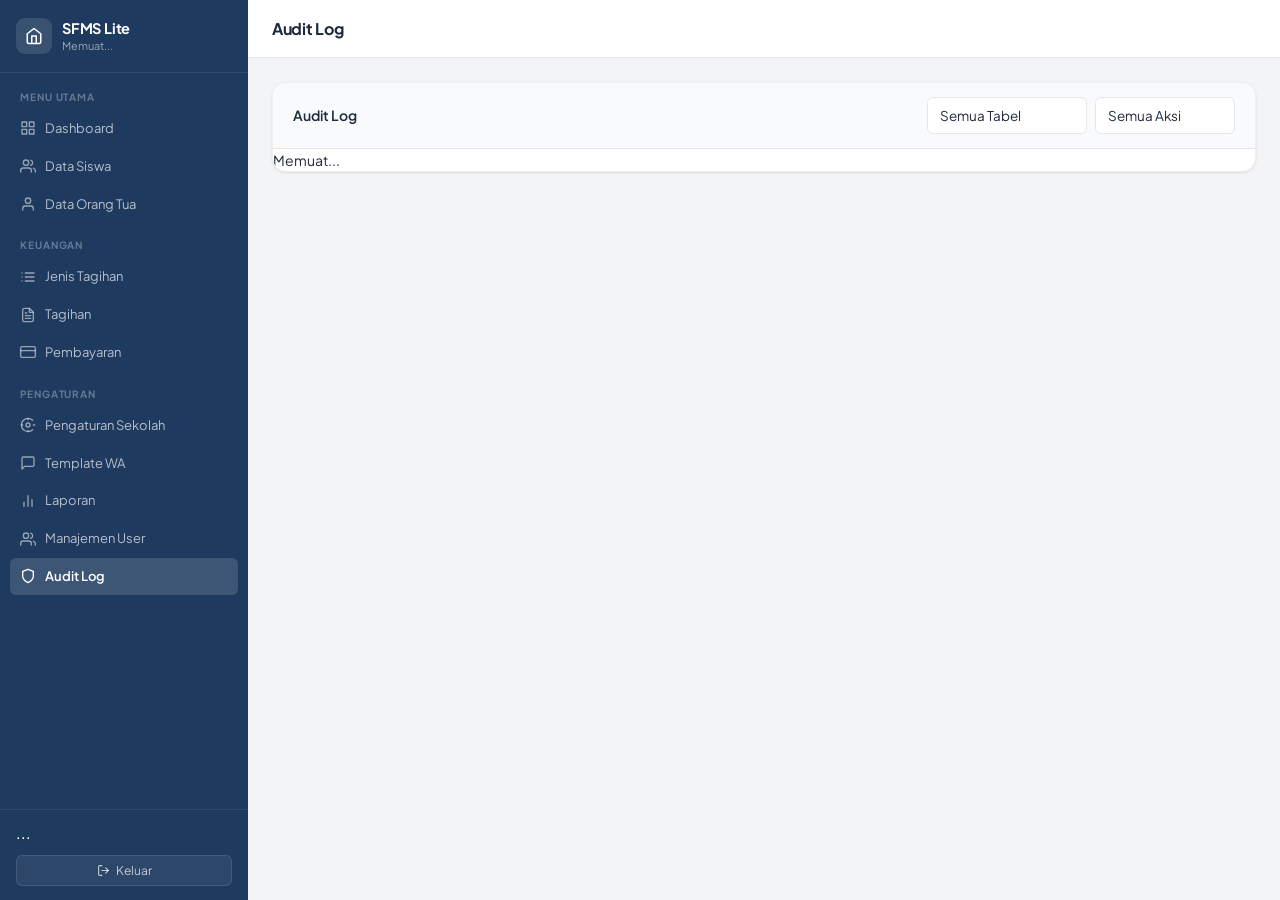
==== commit ce98d26b: "Update audit-log.html" ====
--- a/audit-log.html
+++ b/audit-log.html
@@ -29,6 +29,7 @@
       <a href="tagihan.html"><svg xmlns="http://www.w3.org/2000/svg" width="16" height="16" viewBox="0 0 24 24" fill="none" stroke="currentColor" stroke-width="2" stroke-linecap="round" stroke-linejoin="round"><path d="M14 2H6a2 2 0 0 0-2 2v16a2 2 0 0 0 2 2h12a2 2 0 0 0 2-2V8z"/><polyline points="14 2 14 8 20 8"/><line x1="16" y1="13" x2="8" y2="13"/><line x1="16" y1="17" x2="8" y2="17"/><polyline points="10 9 9 9 8 9"/></svg>Tagihan</a>
       <a href="pembayaran.html"><svg xmlns="http://www.w3.org/2000/svg" width="16" height="16" viewBox="0 0 24 24" fill="none" stroke="currentColor" stroke-width="2" stroke-linecap="round" stroke-linejoin="round"><rect x="1" y="4" width="22" height="16" rx="2" ry="2"/><line x1="1" y1="10" x2="23" y2="10"/></svg>Pembayaran</a>
       <div class="nav-section">PENGATURAN</div>
+      <a href="pengaturan.html"><svg xmlns="http://www.w3.org/2000/svg" width="16" height="16" viewBox="0 0 24 24" fill="none" stroke="currentColor" stroke-width="2" stroke-linecap="round" stroke-linejoin="round"><circle cx="12" cy="12" r="3"/><path d="M19.07 4.93A10 10 0 0 0 4.93 19.07M4.93 4.93a10 10 0 0 0 14.14 14.14"/><path d="M12 2v2M12 20v2M2 12h2M20 12h2"/></svg>Pengaturan Sekolah</a>
       <a href="template.html"><svg xmlns="http://www.w3.org/2000/svg" width="16" height="16" viewBox="0 0 24 24" fill="none" stroke="currentColor" stroke-width="2" stroke-linecap="round" stroke-linejoin="round"><path d="M21 15a2 2 0 0 1-2 2H7l-4 4V5a2 2 0 0 1 2-2h14a2 2 0 0 1 2 2z"/></svg>Template WA</a>
       <a href="laporan.html"><svg xmlns="http://www.w3.org/2000/svg" width="16" height="16" viewBox="0 0 24 24" fill="none" stroke="currentColor" stroke-width="2" stroke-linecap="round" stroke-linejoin="round"><line x1="18" y1="20" x2="18" y2="10"/><line x1="12" y1="20" x2="12" y2="4"/><line x1="6" y1="20" x2="6" y2="14"/></svg>Laporan</a>
       <a href="users.html" data-roles="kepala_sekolah"><svg xmlns="http://www.w3.org/2000/svg" width="16" height="16" viewBox="0 0 24 24" fill="none" stroke="currentColor" stroke-width="2" stroke-linecap="round" stroke-linejoin="round"><path d="M17 21v-2a4 4 0 0 0-4-4H5a4 4 0 0 0-4 4v2"/><circle cx="9" cy="7" r="4"/><path d="M23 21v-2a4 4 0 0 0-3-3.87"/><path d="M16 3.13a4 4 0 0 1 0 7.75"/></svg>Manajemen User</a>
@@ -100,4 +101,4 @@
 
 </script>
 </body>
-</html>+</html>
